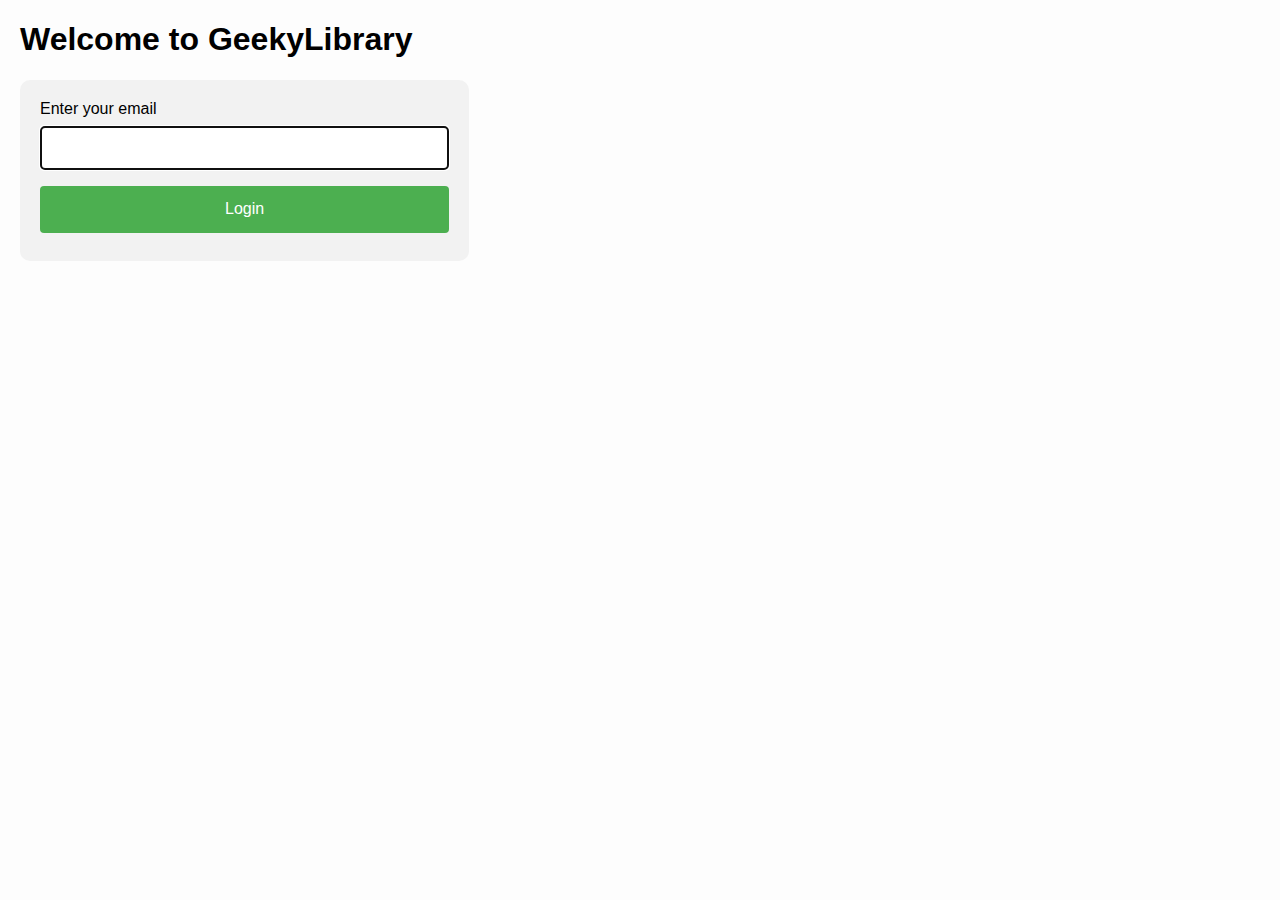
==== target/classes/html/index.html @ a0e24f33 "working on admin" ====
<!DOCTYPE html>
<html lang="en">
<head>
    <meta charset="UTF-8">
    <title>GeekyLib</title>
    <meta name="description" content="">
    <meta name="viewport" content="width=device-width, initial-scale=1">
    <meta http-equiv="X-UA-Compatible" content="ie=edge">
    <link rel="stylesheet" href="css/normalize.css">
    <link rel="stylesheet" href="css/main.css">
</head>

<body>
<h1>Welcome to GeekyLibrary</h1>
<form method="post" action="/login" enctype="application/x-www-form-urlencoded">
    <label for="email">Enter your email</label>
    <input name="email" id="email" type="email" autofocus required>
    <input id="submit" type="submit" value="Login"/>
</form>
</body>

</html>
---- target/classes/html/css/main.css ----
body {
    box-sizing: border-box;
    margin: 20px;
    font-family: sans-serif;
    background-color: #fdfdfd;
}

form {
  padding: 20px;
  width: 33%;
  border-radius: 10px;
  background-color: #f2f2f2;
  padding: 20px;
}

input {
  width: 100%;
  padding: 12px 20px;
  margin: 8px 0;
  display: inline-block;
  border: 1px solid #ccc;
  border-radius: 4px;
  box-sizing: border-box;
}

input[type=submit] {
  width: 100%;
  background-color: #4CAF50;
  color: white;
  padding: 14px 20px;
  margin: 8px 0;
  border: none;
  border-radius: 4px;
  cursor: pointer;
}

input[type=submit]:hover {
  background-color: #45a049;
}

nav {
    display:block;
}

table {
    table-layout: fixed;
    width: 60%;
    border-collapse: collapse;
}

thead th:nth-child(1) {
    width: 10%;
}

thead th:nth-child(2) {
    width: 50%;
}

thead th:nth-child(4) {
    width: 10%;
}

thead th:nth-child(2) {
    width: 10%;
}

th,td {
    padding:5px;
}

td.date, td.text {
    text-align: left;
}

th.money, td.money {
    text-align: right;
}

td.total {
    text-align: right;
    font-size: larger;
    font-weight: bold;
}

th {
    text-align: left;
    font-style: italic;
}

section.nettExpenses {
    border-top: 1px solid black;
    padding: 20px 0px 20px 0px;
    width: 60%;
    text-align: right;
    font-size: x-large;
    font-weight: bold;
}

.allBooks {
    display: flex;
    flex-wrap: wrap;
    gap: 20px;
}
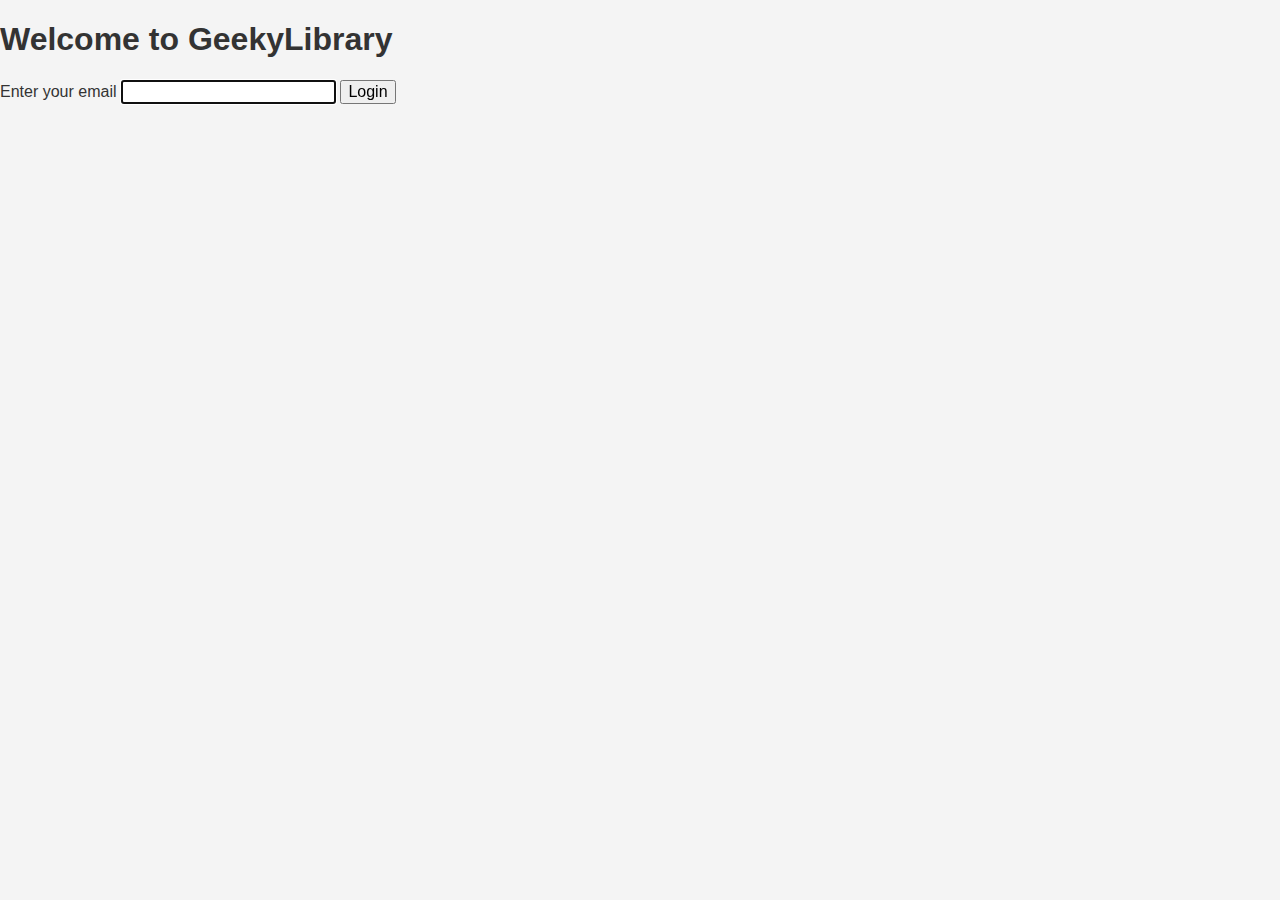
==== commit cf9e10fb: "styling" ====
--- a/target/classes/html/index.html
+++ b/target/classes/html/index.html
@@ -7,16 +7,24 @@
     <meta name="viewport" content="width=device-width, initial-scale=1">
     <meta http-equiv="X-UA-Compatible" content="ie=edge">
     <link rel="stylesheet" href="css/normalize.css">
+    <link rel="stylesheet" href="css/login.css">
     <link rel="stylesheet" href="css/main.css">
 </head>
 
 <body>
-<h1>Welcome to GeekyLibrary</h1>
-<form method="post" action="/login" enctype="application/x-www-form-urlencoded">
-    <label for="email">Enter your email</label>
-    <input name="email" id="email" type="email" autofocus required>
-    <input id="submit" type="submit" value="Login"/>
-</form>
+<div class="container">
+    <div class="sub-container">
+      <h1>Welcome to GeekyLibrary</h1>
+      <form method="post" action="/login" enctype="application/x-www-form-urlencoded">
+         <label for="email">Enter your email</label>
+         <input name="email" id="email" type="email" autofocus required>
+         <input id="submit" type="submit" value="Login"/>
+      </form>
+    </div>
+    <div class="backg">
+        <img class="img_logo" src="logo.png" alt="">
+    </div>
+</div>
 </body>
 
 </html>--- a/target/classes/html/css/main.css
+++ b/target/classes/html/css/main.css
@@ -1,103 +1,150 @@
 body {
-    box-sizing: border-box;
-    margin: 20px;
-    font-family: sans-serif;
-    background-color: #fdfdfd;
-}
+            box-sizing: border-box;
+            font-family: Arial, sans-serif;
+            background-color: #f4f4f4;
+            color: #333;
+        }
 
-form {
-  padding: 20px;
-  width: 33%;
-  border-radius: 10px;
-  background-color: #f2f2f2;
-  padding: 20px;
-}
+        header {
+            background-color: #333333;
+            color: #fff;
+            top: 0;
+            z-index: 1000;
+        }
 
-input {
-  width: 100%;
-  padding: 12px 20px;
-  margin: 8px 0;
-  display: inline-block;
-  border: 1px solid #ccc;
-  border-radius: 4px;
-  box-sizing: border-box;
-}
+        .navbar {
+            display: flex;
+            align-items: center;
+            padding: 10px 20px;
+        }
+        .navbar p{
+            margin-left: 350px;
+        }
 
-input[type=submit] {
-  width: 100%;
-  background-color: #4CAF50;
-  color: white;
-  padding: 14px 20px;
-  margin: 8px 0;
-  border: none;
-  border-radius: 4px;
-  cursor: pointer;
-}
+        nav a {
+            float: right;
+            padding: 6px;
+            font-family: "Times New Roman", Times, serif;
+            text-decoration: none;
+            color: black;
+            font-weight: bold;
+            margin-left: 15px;
+        }
 
-input[type=submit]:hover {
-  background-color: #45a049;
-}
+        nav a:hover {
+            text-decoration: underline 2px #F6A326;
+        }
+        h2{
+            text-align: center;
+            font-family: "Times New Roman", Times, serif;
+            font-weight: 800;
+            font-size: 25pt;
+            text-decoration: underline;
+        }
+        .books-heading{
+            font-family: "Times New Roman", Times, serif;
+            font-weight: 800;
+            font-size: 25pt;
+            text-decoration: underline;
+            text-align: center;
+            padding-left: 250px;
+        }
 
-nav {
-    display:block;
-}
+        .categories {
+            display: flex;
+            justify-content: center;
+            gap: 20px;
+            margin-bottom: 20px;
+        }
 
-table {
-    table-layout: fixed;
-    width: 60%;
-    border-collapse: collapse;
-}
+        .categories div {
+            padding: 10px 20px;
+            background-color: #333;
+            color: #fff;
+            border-radius: 5px;
+            cursor: pointer;
+            transition: background-color 0.3s;
+        }
 
-thead th:nth-child(1) {
-    width: 10%;
-}
+        .categories div:hover {
+            background-color: #F6A326;
+        }
 
-thead th:nth-child(2) {
-    width: 50%;
-}
+        .allBooks {
+            display: flex;
+            flex-wrap: wrap;
+            gap: 20px;
+            justify-content: center;
+        }
 
-thead th:nth-child(4) {
-    width: 10%;
-}
+        .aBook {
+            background-color: #fff;
+            padding: 15px;
+            border-radius: 5px;
+            box-shadow: 0 2px 4px black;
+            width: 200px;
+            text-align: center;
+        }
 
-thead th:nth-child(2) {
-    width: 10%;
-}
+        .aBook img {
+            width: 100%;
+            height: auto;
+            border-radius: 5px;
+            border: 1px solid #ddd;
+        }
 
-th,td {
-    padding:5px;
-}
+        .aBook .text {
+            margin-top: 10px;
+            font-weight: bold;
+            color: #F6A326;
+        }
 
-td.date, td.text {
-    text-align: left;
-}
+        table {
+            table-layout: fixed;
+            width: 80%;
+            border-collapse: collapse;
+            margin: 20px auto;
+            background-color: #fff;
+            border-radius: 5px;
+            box-shadow: 0 2px 4px rgba(0,0,0,0.1);
+        }
 
-th.money, td.money {
-    text-align: right;
-}
+        th, td {
+            padding: 10px;
+            border-bottom: 1px solid #ddd;
+        }
 
-td.total {
-    text-align: right;
-    font-size: larger;
-    font-weight: bold;
-}
+        th {
+            background-color: #F6A326;
+        }
 
-th {
-    text-align: left;
-    font-style: italic;
-}
+        th.money, td.money, td.total {
+            text-align: right;
+        }
 
-section.nettExpenses {
-    border-top: 1px solid black;
-    padding: 20px 0px 20px 0px;
-    width: 60%;
-    text-align: right;
-    font-size: x-large;
-    font-weight: bold;
-}
+        td.total {
+            font-size: larger;
+            font-weight: bold;
+        }
 
-.allBooks {
-    display: flex;
-    flex-wrap: wrap;
-    gap: 20px;
-}
+        .total-row {
+            background-color: #F6A326;
+        }
+
+        .expenseList hr {
+            margin: 20px 0;
+        }
+
+        .expenseList a {
+            display: inline-block;
+            padding: 10px 20px;
+            background-color: #333;
+            color: white;
+            border-radius: 4px;
+            text-decoration: none;
+            margin-bottom: 20px;
+        }
+
+        .expenseList a:hover {
+            background-color: #F6A326;
+        }